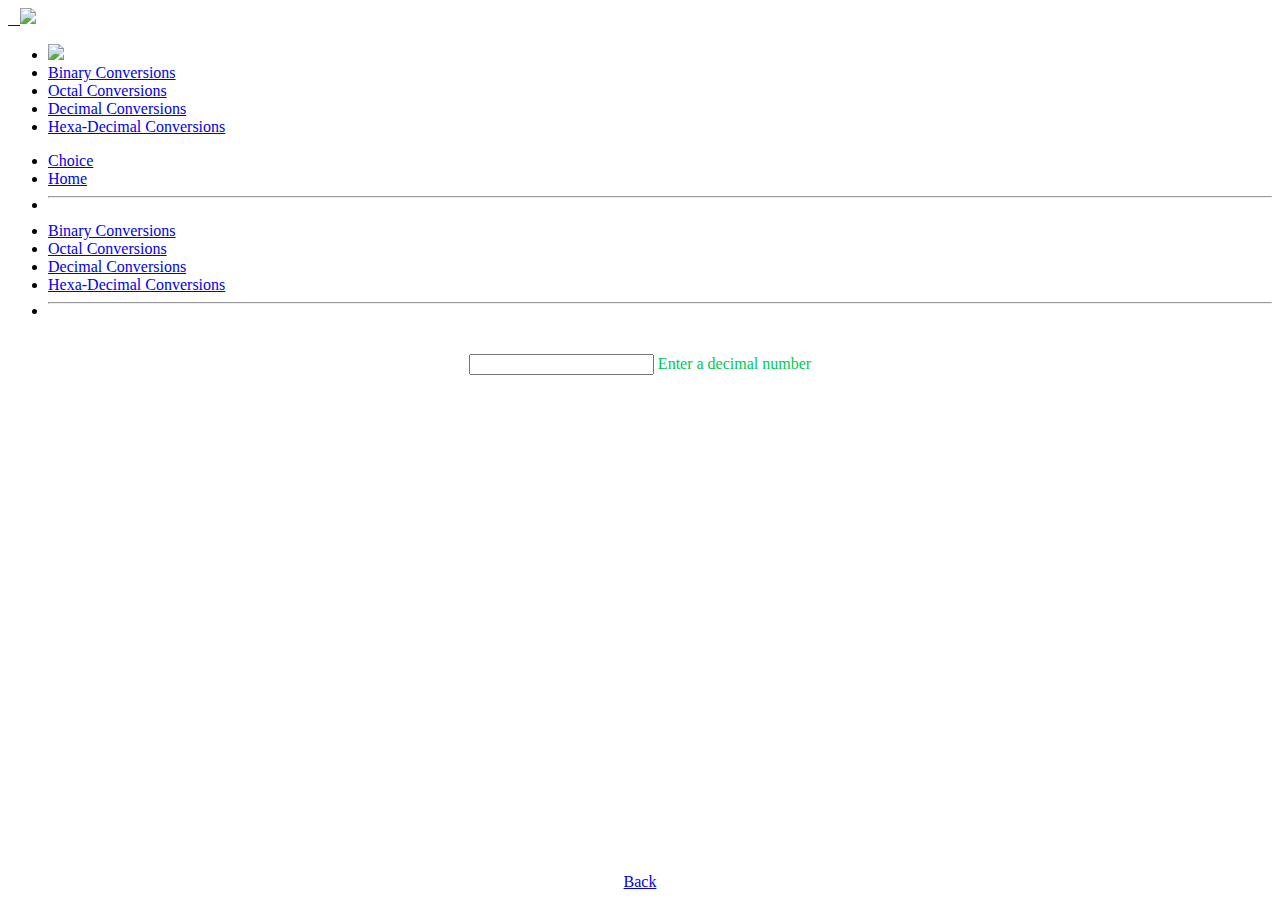
==== dec2All.html @ 0f0d5a42 "Update dec2All.html" ====
<!DOCTYPE html>
<html>
<head>
	<meta name="viewport" content="width=device-width, initial-scale=1.0" />
	<link rel="stylesheet" type="text/css" href="materialize/css/materialize.min.css" media="screen,projection" />
	<link href="https://fonts.googleapis.com/icon?family=Material+Icons" rel="stylesheet">
	<style type="text/css">
		#header_nav {
			width: 100%;
			height: 47px;
			position: fixed;
			top: 0;
			left: 0;
			z-index:10;
			font-size: 14px;
		}
		.ab {
			width: 100%;
			z-index: 5;
			overflow: auto;
		}
		.input-field input[type=text]:focus {
		      border-bottom: 1px solid #00c853;
		      box-shadow: 0 1px 0 0 #00c853;
		 }
		 .input-field label {
		      color: #00c853;
		 }
		 .input-field input[type=text]:focus + label {
		      color: #00c853;
		 }
		 #foot {
		    width: 100%;
		    height: 2%;
		    position: fixed;
		 }
		 body {
		    display: flex;
		    min-height: 100vh;
		    flex-direction: column;
	  	 }
		 main {
		    flex: 1 0 auto;
		 }
	 	 #backButton {
	         	height: 35px;
		 }
	</style>
	<title></title>
</head>
<body>
	<script type="text/javascript" src="materialize/jquery.js"></script>
	<script type="text/javascript" src="materialize/js/materialize.min.js"></script>
	<header></header>
	<main>
		<script type = "text/javascript" src="js/dec2All.js"></script>
		<nav class="green accent-3">
			<div class="nav-wrapper">
				<a href="#" data-activates="mobile-demo" class="button-collapse">
					<li>&nbsp;&nbsp;&nbsp;<img src="left15.png" /></li>
					<ul class="left hide-on-med-and-down">
						<li><a href="Choice.html"><img src="left15.png" /></a></li>
						<li><a href="bin2All.html">Binary Conversions</a></li>
						<li><a href="oct2All.html">Octal Conversions</a></li>
						<li class="active"><a href="dec2All.html">Decimal Conversions</a></li>
						<li><a href="hex2All.html">Hexa-Decimal Conversions</a></li>
					</ul>
				</a>
				<ul class="side-nav" id="mobile-demo">
					<li><a href="Choice.html">Choice</a></li>
					<li><a href="Home.html">Home</a></li>
					<li><hr /></li>
					<li><a href="bin2All.html">Binary Conversions</a></li>
					<li><a href="oct2All.html">Octal Conversions</a></li>
					<li class="active"><a href="dec2All.html">Decimal Conversions</a></li>
					<li><a href="hex2All.html">Hexa-Decimal Conversions</a></li>
					<li><hr /></li>
				</ul>
			</div>
		</nav>
		<div class="ab">
			<div class="container">
				<center>
					<form>
						<div class="row">
							<br />
							<div class="input-field col s12">
								<input type="text" name="deci" id="deci" maxlength="15" onkeyup="dec2All()" />
								<label for="deci">Enter a decimal number</label>
							</div>
						</div>
					</form>
				</center>
				<!--<button class="btn blue lighten-1 waves-effect waves-blue" type="button" value="Convert!" onclick="dec2bin()">Convert</button>-->
				<br />
				<center><div id="error"></div></center><br />
				<center><div id="result"></div></center><br />
				<center><div id="result2"></div></center><br />
				<center><div id="result3"></div></center><br />
				<br />
			</div>
		</div>
	</main>
	 <div class="footer-copyright green accent-3">
		<div class="container" id="backButton">
		  <a href="Choice.html"><center class="white-text" style="margin-top: 8px;">Back</center></a>
		</div>
	 </div>
</body>
</html>
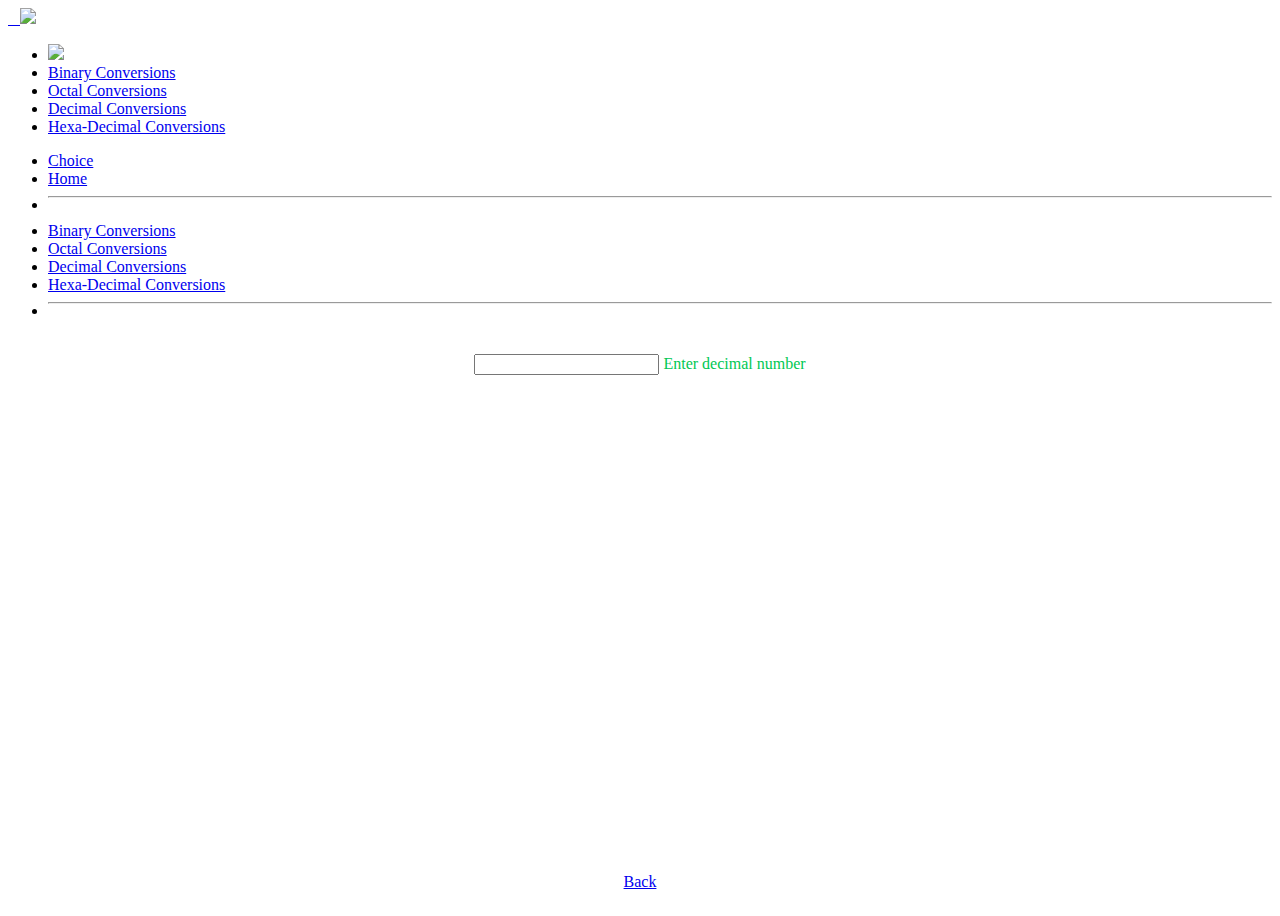
==== commit 62838e5a: "Update dec2All.html" ====
--- a/dec2All.html
+++ b/dec2All.html
@@ -86,7 +86,7 @@
 							<br />
 							<div class="input-field col s12">
 								<input type="text" name="deci" id="deci" maxlength="15" onkeyup="dec2All()" />
-								<label for="deci">Enter a decimal number</label>
+								<label for="deci">Enter decimal number</label>
 							</div>
 						</div>
 					</form>
